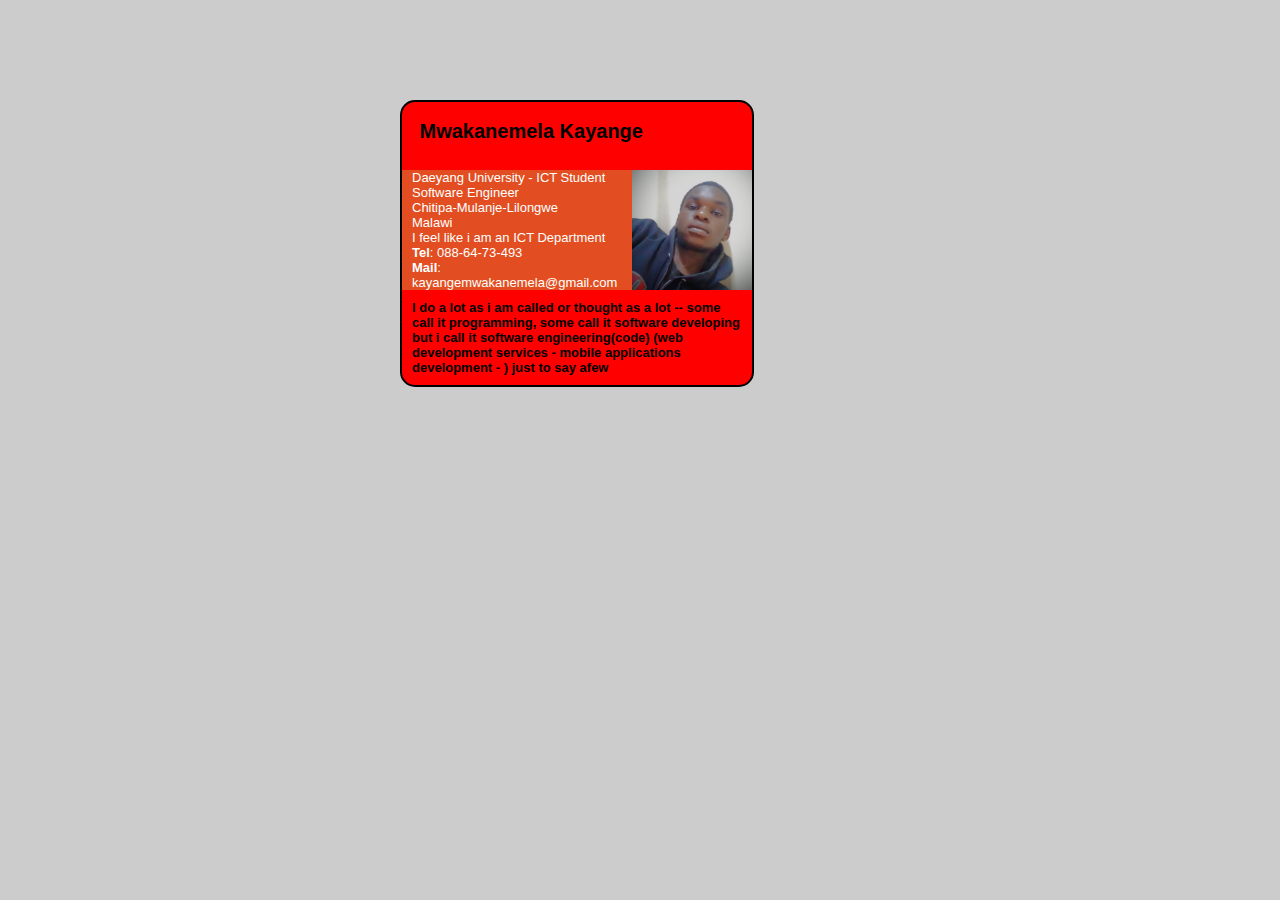
==== index.html @ 4a770abe "Updated index.html" ====
<!DOCTYPE html>
<html lang="en-us">
  <head>
    <meta charset="utf-8">
    <meta name="viewport" content="width=device-width">
    <title>My Card</title>
    <link rel="stylesheet" href="styles/style.css">
    <link rel="shortcut icon" href="images/me.jpg" type="image/x-icon">
  </head>
  <body>

  <section class="card">
    <header>
      <h2>Mwakanemela Kayange</h2>
    </header>
    <article>
      <img src="images/me.jpg" alt="A picture of Mwakanemela - a man with the frontend skills">
      <p>Daeyang University - ICT Student<br>
         Software Engineer<br>
         Chitipa-Mulanje-Lilongwe<br>
         Malawi<br>
         I feel like i am an ICT Department<br>
        <strong>Tel</strong>: 088-64-73-493<br>
        <strong>Mail</strong>: kayangemwakanemela@gmail.com</p>
    </article>
    <footer>
      <p>I do a lot as i am called or thought as a lot --  some call it programming, some call it software developing but i call it software engineering(code)
        (web development services - mobile applications development - ) just to say afew</p>
    </footer>
  </section>

  </body>
</html>
---- styles/style.css ----
/* General styles - put these straight into your stylesheet */

body {
    margin: 0;
  }
  
  html {
    font-family: 'Helvetica neue', Arial, 'sans serif';
    font-size: 10px;
    background-color: #ccc;
  }

.card {
    background-color: red;
    width: 35em;
    border: 2px solid black;
    margin-left: 400px;
    margin-top: 100px;
    border-radius: 1.5em;
}


h2 {
    padding: 5%;
    margin: 0;
    font-size: 20px;
}

article {
    background-color: rgb(226, 78, 33);
}
img {
    width: 120px;
    float: right;
}

p {
    color: white;
    margin: 10px;
    font-size: 13px;
}

.card footer p{
    font-weight: bold;
    color: black;
}

@media (max-width:800px) {
    
    .card {
        margin-left: 200px;
    }
}

@media (max-width:600px) {
    
    .card {
        margin-left: 100px;
    }
}

@media (max-width:480px) {
    
    .card {
        margin-left: 50px;
    }
}

@media (max-width:432px) {
    
    .card {
        margin-left: 20px;
    }
}
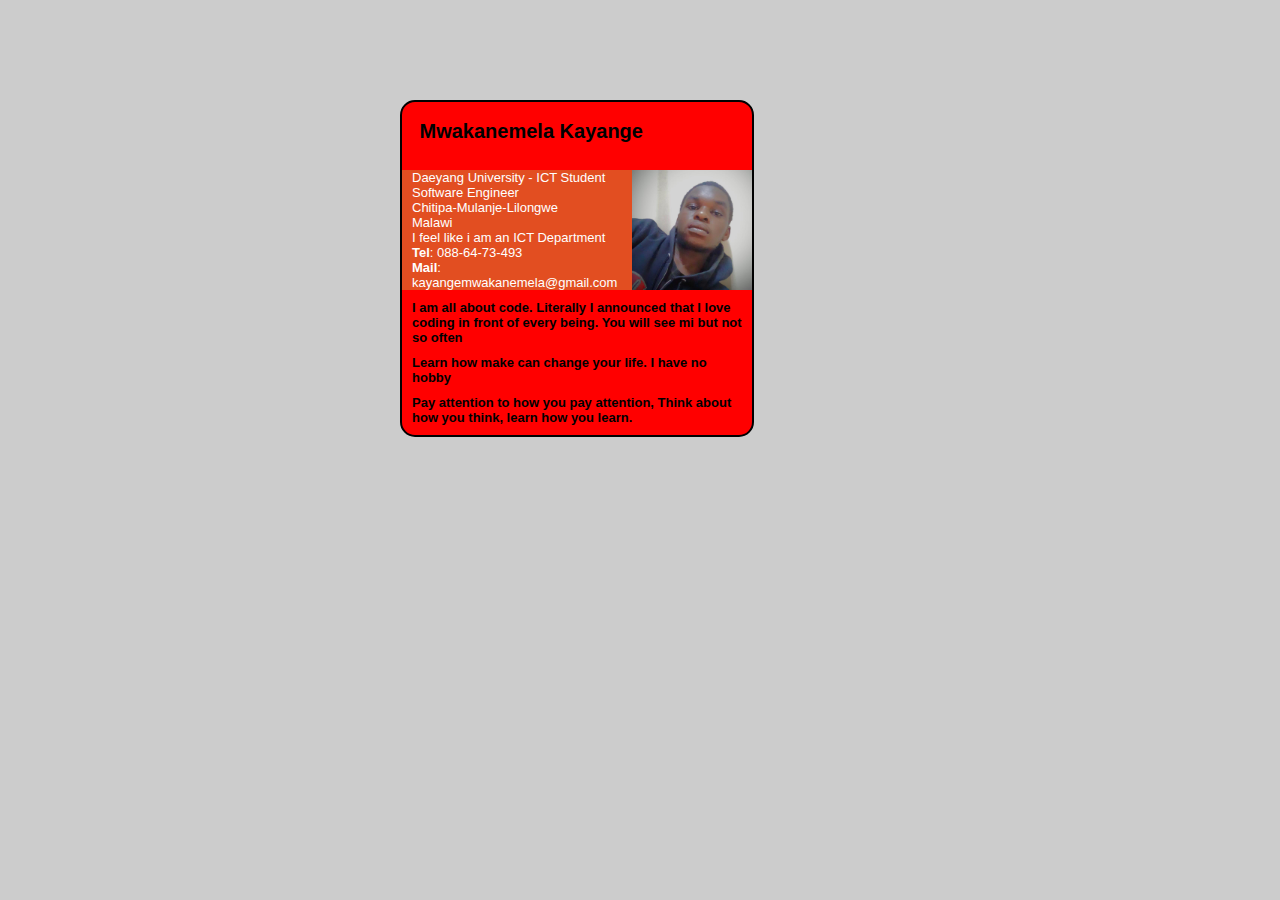
==== commit f6f7eb4f: "i just had to change the footer content" ====
--- a/index.html
+++ b/index.html
@@ -25,8 +25,9 @@
         <strong>Mail</strong>: kayangemwakanemela@gmail.com</p>
     </article>
     <footer>
-      <p>I do a lot as i am called or thought as a lot --  some call it programming, some call it software developing but i call it software engineering(code)
-        (web development services - mobile applications development - ) just to say afew</p>
+      <p>I am all about code. Literally I announced that I love coding in front of every being. You will see mi but not so often</p>
+      <p>Learn how make can change your life. I have no hobby</p>
+      <p>Pay attention to how you pay attention, Think about how you think, learn how you learn.</p>
     </footer>
   </section>
 
--- a/styles/style.css
+++ b/styles/style.css
@@ -69,7 +69,7 @@
 @media (max-width:432px) {
     
     .card {
-        margin-left: 20px;
+        margin-left: -10px;
     }
 }
 
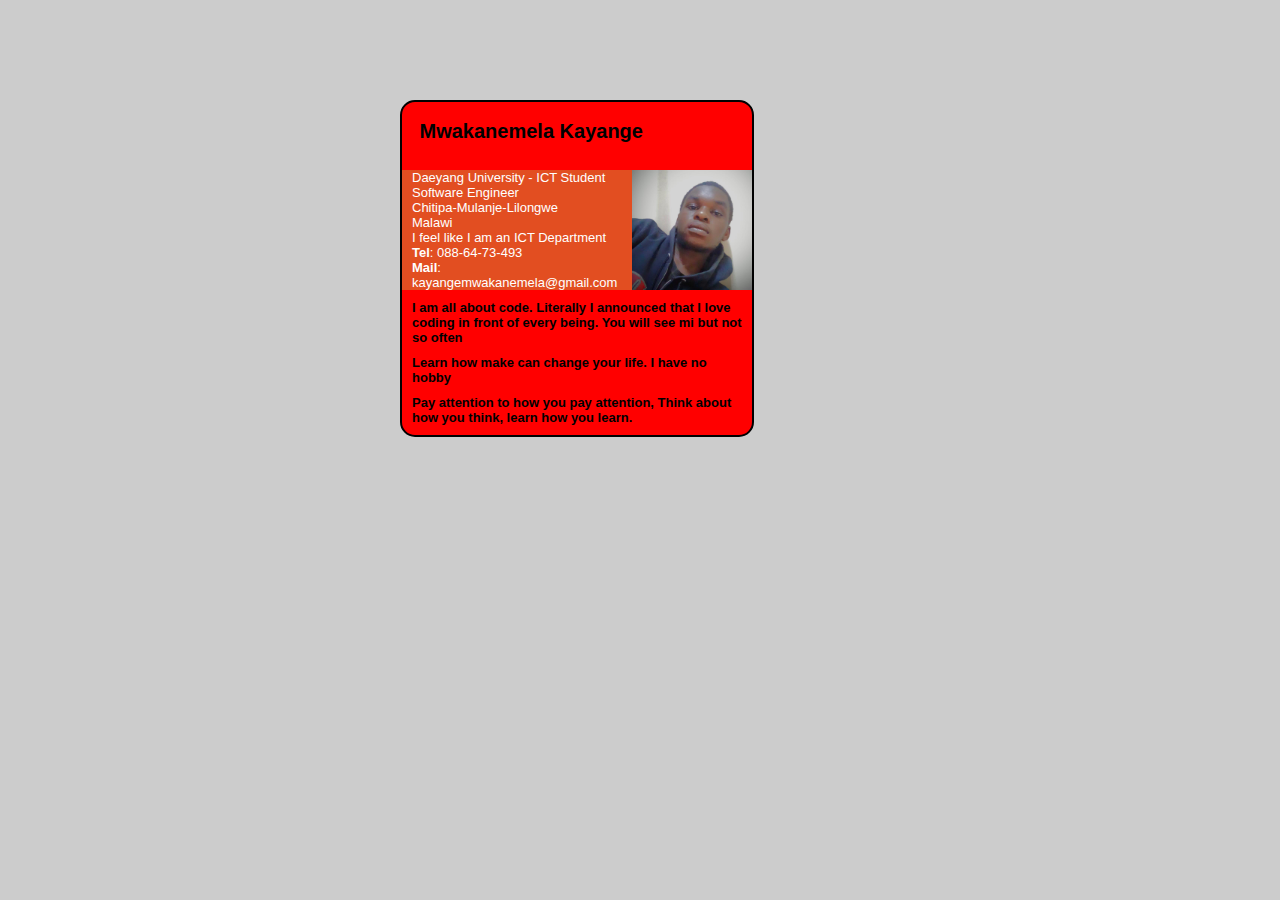
==== commit 76d4c554: "Just wanted to see some changes" ====
--- a/index.html
+++ b/index.html
@@ -1,36 +1,43 @@
-
 <!DOCTYPE html>
 <html lang="en-us">
   <head>
-    <meta charset="utf-8">
-    <meta name="viewport" content="width=device-width">
+    <meta charset="utf-8" />
+    <meta name="viewport" content="width=device-width" />
     <title>My Card</title>
-    <link rel="stylesheet" href="styles/style.css">
-    <link rel="shortcut icon" href="images/me.jpg" type="image/x-icon">
+    <link rel="stylesheet" href="styles/style.css" />
+    <link rel="shortcut icon" href="images/me.jpg" type="image/x-icon" />
   </head>
   <body>
-
-  <section class="card">
-    <header>
-      <h2>Mwakanemela Kayange</h2>
-    </header>
-    <article>
-      <img src="images/me.jpg" alt="A picture of Mwakanemela - a man with the frontend skills">
-      <p>Daeyang University - ICT Student<br>
-         Software Engineer<br>
-         Chitipa-Mulanje-Lilongwe<br>
-         Malawi<br>
-         I feel like i am an ICT Department<br>
-        <strong>Tel</strong>: 088-64-73-493<br>
-        <strong>Mail</strong>: kayangemwakanemela@gmail.com</p>
-    </article>
-    <footer>
-      <p>I am all about code. Literally I announced that I love coding in front of every being. You will see mi but not so often</p>
-      <p>Learn how make can change your life. I have no hobby</p>
-      <p>Pay attention to how you pay attention, Think about how you think, learn how you learn.</p>
-    </footer>
-  </section>
-
+    <section class="card">
+      <header>
+        <h2>Mwakanemela Kayange</h2>
+      </header>
+      <article>
+        <img
+          src="images/me.jpg"
+          alt="A picture of Mwakanemela - a man with the frontend skills"
+        />
+        <p>
+          Daeyang University - ICT Student<br />
+          Software Engineer<br />
+          Chitipa-Mulanje-Lilongwe<br />
+          Malawi<br />
+          I feel like I am an ICT Department<br />
+          <strong>Tel</strong>: 088-64-73-493<br />
+          <strong>Mail</strong>: kayangemwakanemela@gmail.com
+        </p>
+      </article>
+      <footer>
+        <p>
+          I am all about code. Literally I announced that I love coding in front
+          of every being. You will see mi but not so often
+        </p>
+        <p>Learn how make can change your life. I have no hobby</p>
+        <p>
+          Pay attention to how you pay attention, Think about how you think,
+          learn how you learn.
+        </p>
+      </footer>
+    </section>
   </body>
 </html>
-
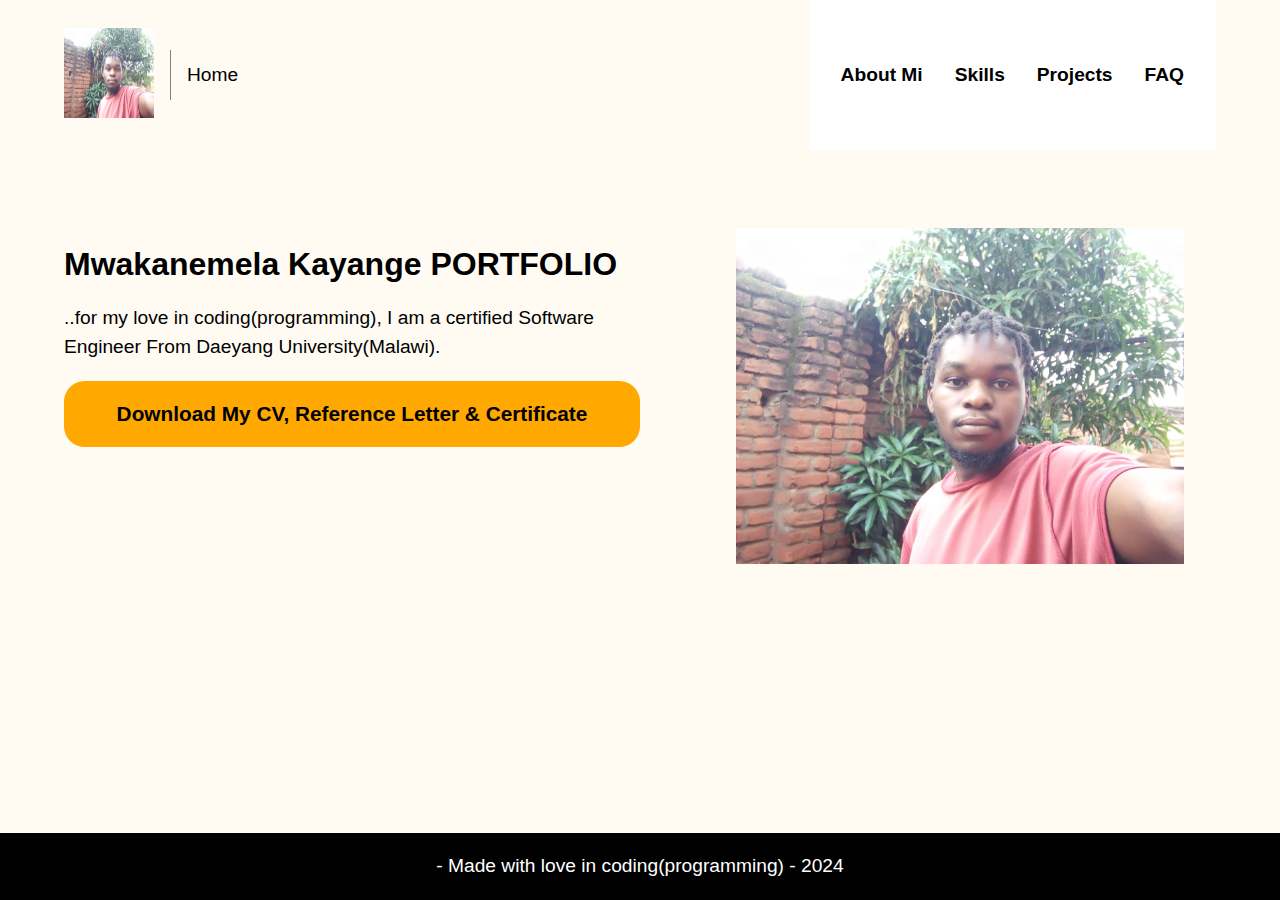
==== commit 98430dfe: "Portfolio inital" ====
--- a/index.html
+++ b/index.html
@@ -1,43 +1,69 @@
-<!DOCTYPE html>
-<html lang="en-us">
-  <head>
-    <meta charset="utf-8" />
-    <meta name="viewport" content="width=device-width" />
-    <title>My Card</title>
-    <link rel="stylesheet" href="styles/style.css" />
-    <link rel="shortcut icon" href="images/me.jpg" type="image/x-icon" />
-  </head>
-  <body>
-    <section class="card">
-      <header>
-        <h2>Mwakanemela Kayange</h2>
-      </header>
-      <article>
-        <img
-          src="images/me.jpg"
-          alt="A picture of Mwakanemela - a man with the frontend skills"
-        />
-        <p>
-          Daeyang University - ICT Student<br />
-          Software Engineer<br />
-          Chitipa-Mulanje-Lilongwe<br />
-          Malawi<br />
-          I feel like I am an ICT Department<br />
-          <strong>Tel</strong>: 088-64-73-493<br />
-          <strong>Mail</strong>: kayangemwakanemela@gmail.com
-        </p>
-      </article>
-      <footer>
-        <p>
-          I am all about code. Literally I announced that I love coding in front
-          of every being. You will see mi but not so often
-        </p>
-        <p>Learn how make can change your life. I have no hobby</p>
-        <p>
-          Pay attention to how you pay attention, Think about how you think,
-          learn how you learn.
-        </p>
-      </footer>
-    </section>
-  </body>
-</html>
+<!DOCTYPE html>
+<html lang="en">
+  <head>
+    <meta charset="UTF-8" />
+    <meta name="viewport" content="width=device-width, initial-scale=1.0" />
+    <link rel="shortcut icon" href="images/mwaka.jpg" type="image/x-icon" />
+    <title>Kitty Food</title>
+    <link rel="stylesheet" href="styles/style.css" />
+  </head>
+  <body>
+    <div class="wrap">
+      <header>
+        <div class="header-left">
+          <a href="index.html">
+            <img src="images/mwaka.jpg" alt="Mwakanemela Logo" />
+          </a>
+          <div class="divider hide-mobile"></div>
+          <a href="#" class="home hide-mobile">Home</a>
+        </div>
+
+        <nav>
+          <a href="#" class="menu-open hide-desktop">
+            <img src="images/menu.svg" alt="Close Menu" />
+          </a>
+          <ul>
+            <li class="hide-desktop">
+              <a href="" class="menu-close">
+                <img src="images/close.svg" alt="Close Menu" />
+              </a>
+            </li>
+            <li>
+              <a href="coming_soon.html" class="comming-soon">About Mi</a>
+            </li>
+            <li><a href="coming_soon.html" class="comming-soon">Skills</a></li>
+            <li>
+              <a href="coming_soon.html" class="comming-soon">Projects</a>
+            </li>
+            <li><a href="coming_soon.html" class="comming-soon">FAQ</a></li>
+          </ul>
+        </nav>
+      </header>
+
+      <main>
+        <h1>Mwakanemela Kayange <span>PORTFOLIO</span></h1>
+        <p class="subhead">
+          ..for my love in coding(programming), I am a certified
+          <span>Software Engineer </span>From
+          <span>Daeyang University(Malawi)</span>.
+        </p>
+        <a href="#" class="primary-cta"
+          >Download My CV, Reference Letter & Certificate</a
+        >
+      </main>
+
+      <div class="cat-container">
+        <div class="cat">
+          <img src="images/mwaka.jpg" alt="" />
+          <div class="inner-circle"></div>
+          <div class="outer-circle"></div>
+        </div>
+      </div>
+    </div>
+
+    <footer>
+      <p>- Made with love in coding(programming) - 2024</p>
+    </footer>
+    <script src="js/script.js"></script>
+  </body>
+</html>
--- a/styles/style.css
+++ b/styles/style.css
@@ -1,75 +1,242 @@
-/* General styles - put these straight into your stylesheet */
-
-body {
-    margin: 0;
-  }
-  
-  html {
-    font-family: 'Helvetica neue', Arial, 'sans serif';
-    font-size: 10px;
-    background-color: #ccc;
-  }
-
-.card {
-    background-color: red;
-    width: 35em;
-    border: 2px solid black;
-    margin-left: 400px;
-    margin-top: 100px;
-    border-radius: 1.5em;
-}
-
-
-h2 {
-    padding: 5%;
-    margin: 0;
-    font-size: 20px;
-}
-
-article {
-    background-color: rgb(226, 78, 33);
-}
-img {
-    width: 120px;
-    float: right;
-}
-
-p {
-    color: white;
-    margin: 10px;
-    font-size: 13px;
-}
-
-.card footer p{
-    font-weight: bold;
-    color: black;
-}
-
-@media (max-width:800px) {
-    
-    .card {
-        margin-left: 200px;
-    }
-}
-
-@media (max-width:600px) {
-    
-    .card {
-        margin-left: 100px;
-    }
-}
-
-@media (max-width:480px) {
-    
-    .card {
-        margin-left: 50px;
-    }
-}
-
-@media (max-width:432px) {
-    
-    .card {
-        margin-left: -10px;
-    }
-}
-
+* {
+  box-sizing: border-box;
+}
+body {
+  background-color: #fffbf3;
+  margin: 0;
+  font-family: sans-serif;
+}
+
+.wrap {
+  margin: 2em;
+}
+
+header {
+  display: flex;
+  justify-content: space-between;
+}
+
+header a img {
+  width: 90px;
+  height: 90px;
+}
+nav ul {
+  background-color: white;
+  position: fixed;
+  z-index: 10;
+  top: 0;
+  right: 0;
+  height: 100vh;
+  margin: 0;
+  list-style-type: none;
+  width: 40%;
+  text-align: right;
+  padding: 2em;
+  transform: translateX(100%);
+  transition: transform 0.5s ease-in-out;
+  /* transition: cubic */
+  li {
+    margin: 2em 0;
+
+    &:nth-of-type(1) {
+      margin-bottom: 4em;
+    }
+
+    a {
+      color: black;
+      text-decoration: none;
+      font-weight: bold;
+      font-size: 1.5rem;
+
+      &:hover {
+        color: gray;
+        text-decoration: underline;
+      }
+    }
+  }
+}
+
+.open {
+  transform: translateX(0%);
+}
+
+h1,
+p {
+  text-align: center;
+}
+
+h1 {
+  margin-top: 3em;
+  img {
+    display: block;
+    margin: 0 auto;
+  }
+}
+
+p {
+  font-size: 1.2rem;
+  line-height: 1.5;
+}
+
+.primary-cta {
+  background-color: #ffa800;
+  padding: 1em;
+  width: 100%;
+  display: block;
+  text-decoration: none;
+  text-align: center;
+  font-size: 1.3rem;
+  color: black;
+  font-weight: bold;
+  border-radius: 1em;
+}
+
+.cat {
+  position: relative;
+  height: 500px;
+  width: 100%;
+  margin-top: 3em;
+  /* overflow: hidden; */
+
+  img {
+    width: 70%;
+    position: absolute;
+    left: 50%;
+    animation: floatImage 4s ease-in-out infinite;
+    transform: translateX(-50%);
+  }
+
+  .inner-circle,
+  .outer-circle {
+    position: absolute;
+    border-radius: 50%;
+    left: 50%;
+    top: 50%;
+    transform: translate(-50%, -50%);
+  }
+
+  /* .inner-circle {
+    background-color: #ffebce;
+    width: 300px;
+    height: 300px;
+    z-index: -1;
+  }
+
+  .inner-circle {
+    background-color: #ffebce;
+    width: 500px;
+    height: 500px;
+    z-index: -1;
+  } */
+}
+
+.hide-mobile {
+  display: none;
+}
+
+footer {
+  background-color: black;
+  color: white;
+  /* position: fixed;
+  width: 100%;
+  bottom: 0; */
+  p {
+    text-align: center;
+  }
+}
+@keyframes floatImage {
+  0% {
+    transform: translateY(0);
+    transform: translateX(-50%);
+  }
+  50% {
+    transform: translateY(-2.4rem);
+    transform: translateX(-30%);
+  }
+  100% {
+    transform: translateY(0);
+    transform: translateX(-50%);
+  }
+}
+@media (min-width: 799px) {
+  .wrap {
+    margin: 0 4em;
+  }
+
+  .hide-desktop {
+    display: none;
+  }
+
+  .hide-mobile {
+    display: block;
+  }
+
+  .header-left {
+    display: flex;
+    justify-content: space-between;
+    align-items: center;
+    gap: 1em;
+
+    .divider {
+      height: 50px;
+      width: 1px;
+      border-right: 1px solid gray;
+    }
+
+    a {
+      text-decoration: none;
+      color: black;
+      font-size: 1.2rem;
+    }
+  }
+  nav ul {
+    position: unset;
+    background-color: none;
+    display: flex;
+    height: auto;
+    width: auto;
+    gap: 2em;
+    transform: translateX(0%);
+
+    li a {
+      font-size: 1.2rem;
+    }
+  }
+}
+
+@media (min-width: 950px) {
+  h1,
+  p {
+    text-align: left;
+  }
+
+  h1 img {
+    margin: 0;
+  }
+
+  main {
+    width: 50%;
+  }
+
+  /* .cat {
+    margin-top: 0;
+  } */
+  .cat-container {
+    position: absolute;
+    z-index: -1;
+    width: 50%;
+    top: 20%;
+    right: 0;
+    margin: 0;
+  }
+  footer {
+    background-color: black;
+    color: white;
+    position: fixed;
+    width: 100%;
+    bottom: 0;
+    p {
+      text-align: center;
+    }
+  }
+}
